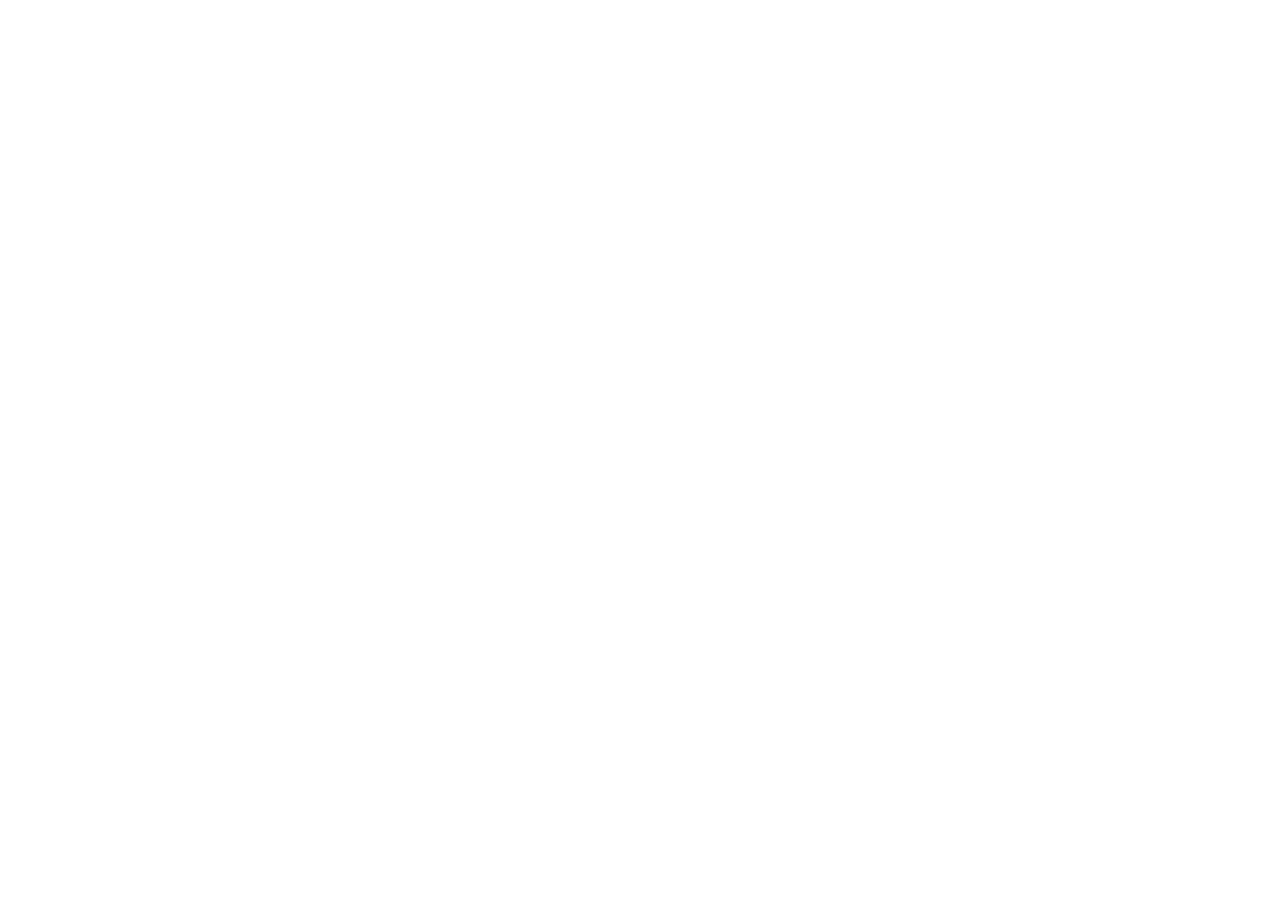
==== contato.html @ a13333c2 "Colocando links" ====
<!DOCTYPE html>
<html lang="pt-br">
<head>
    <meta charset="UTF-8">
    <meta name="viewport" content="width=device-width, initial-scale=1.0">
    <title>Contato</title>
</head>
<body>
    
</body>
</html>
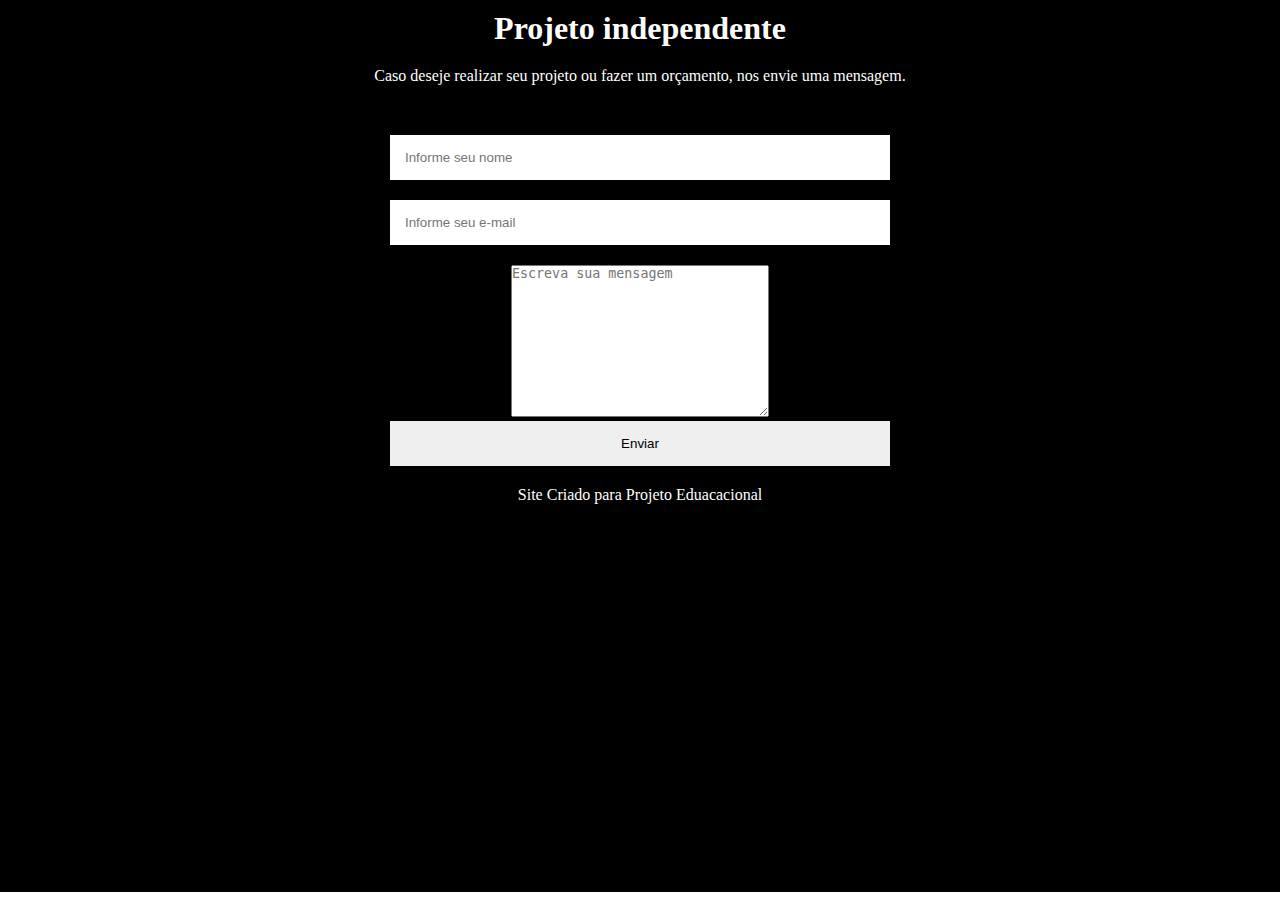
==== commit de5d29ea: "Atualizando o projeto" ====
--- a/contato.html
+++ b/contato.html
@@ -4,8 +4,31 @@
     <meta charset="UTF-8">
     <meta name="viewport" content="width=device-width, initial-scale=1.0">
     <title>Contato</title>
+    <link rel="stylesheet" href="/css/contato.css">
 </head>
 <body>
     
+    <section>
+
+        <h1>Projeto independente</h1>
+        <p>Caso deseje realizar seu projeto ou fazer um orçamento, nos envie uma mensagem.</p>
+        
+    
+        <form>
+            <input type="text" name="nome" placeholder="Informe seu nome">
+    
+            <input type="email" name="email" placeholder="Informe seu e-mail">
+    
+            <textarea name="mensagem" cols="30" rows="10" placeholder="Escreva sua mensagem"></textarea>
+    
+            <input type="submit" value="Enviar" class="btn">
+    
+        </form>
+    
+        <p>
+            Site Criado para <span class="desenvolvido">Projeto Eduacacional</span>
+        </p>
+    </section>
+    
 </body>
 </html>--- a/css/contato.css
+++ b/css/contato.css
@@ -0,0 +1,33 @@
+* {
+    margin: 0;
+    padding: 0;
+}
+
+section {
+
+    height: 96.9vh;
+    background-color: #000000;
+    text-align: center;
+    color: #fff;
+    padding: 10px 0;
+}
+
+section p {
+    margin-top: 20px;
+    margin-bottom: 50px;
+}
+
+section form {
+    width: 500px;
+    margin-right: auto;
+    margin-left: auto;
+}
+
+section input, footer textarea {
+    margin-bottom: 20px;
+    width: 100%;
+    display: block;
+    padding: 15px;
+    box-sizing: border-box;
+    border: none;
+}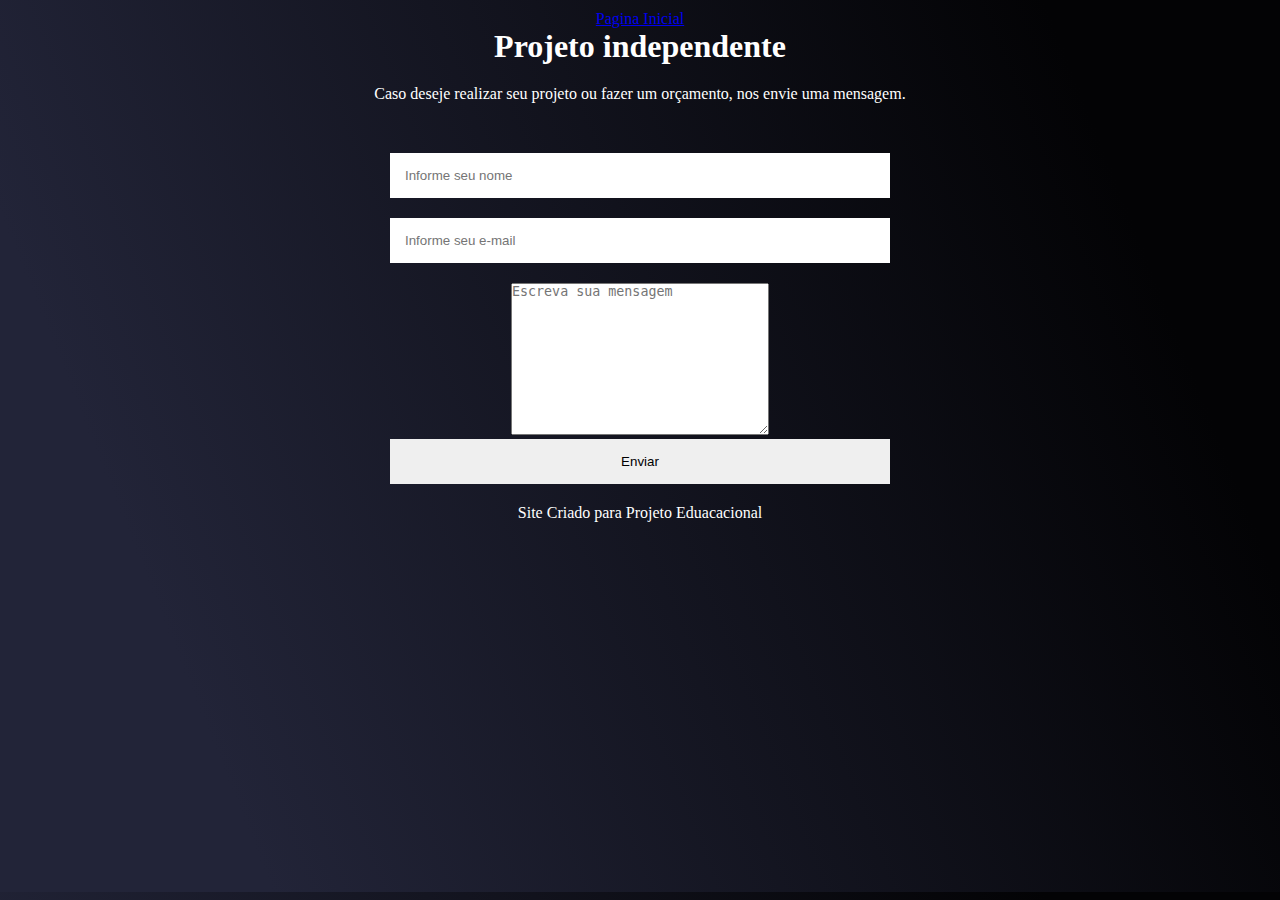
==== commit c30d1173: "Atualização do projeto" ====
--- a/contato.html
+++ b/contato.html
@@ -7,8 +7,14 @@
     <link rel="stylesheet" href="/css/contato.css">
 </head>
 <body>
-    
+
     <section>
+        <header class="cabecalho">
+            <nav class="cabecalho-menu">
+                <a href="/index.html">Pagina Inicial</a>
+            </nav>
+        </header>
+
 
         <h1>Projeto independente</h1>
         <p>Caso deseje realizar seu projeto ou fazer um orçamento, nos envie uma mensagem.</p>
--- a/css/contato.css
+++ b/css/contato.css
@@ -3,10 +3,14 @@
     padding: 0;
 }
 
+body {
+    font-size: 100%;
+    background: linear-gradient(68.15deg, #222438 16.62%, #030305 85.61%)
+}
+
 section {
 
     height: 96.9vh;
-    background-color: #000000;
     text-align: center;
     color: #fff;
     padding: 10px 0;
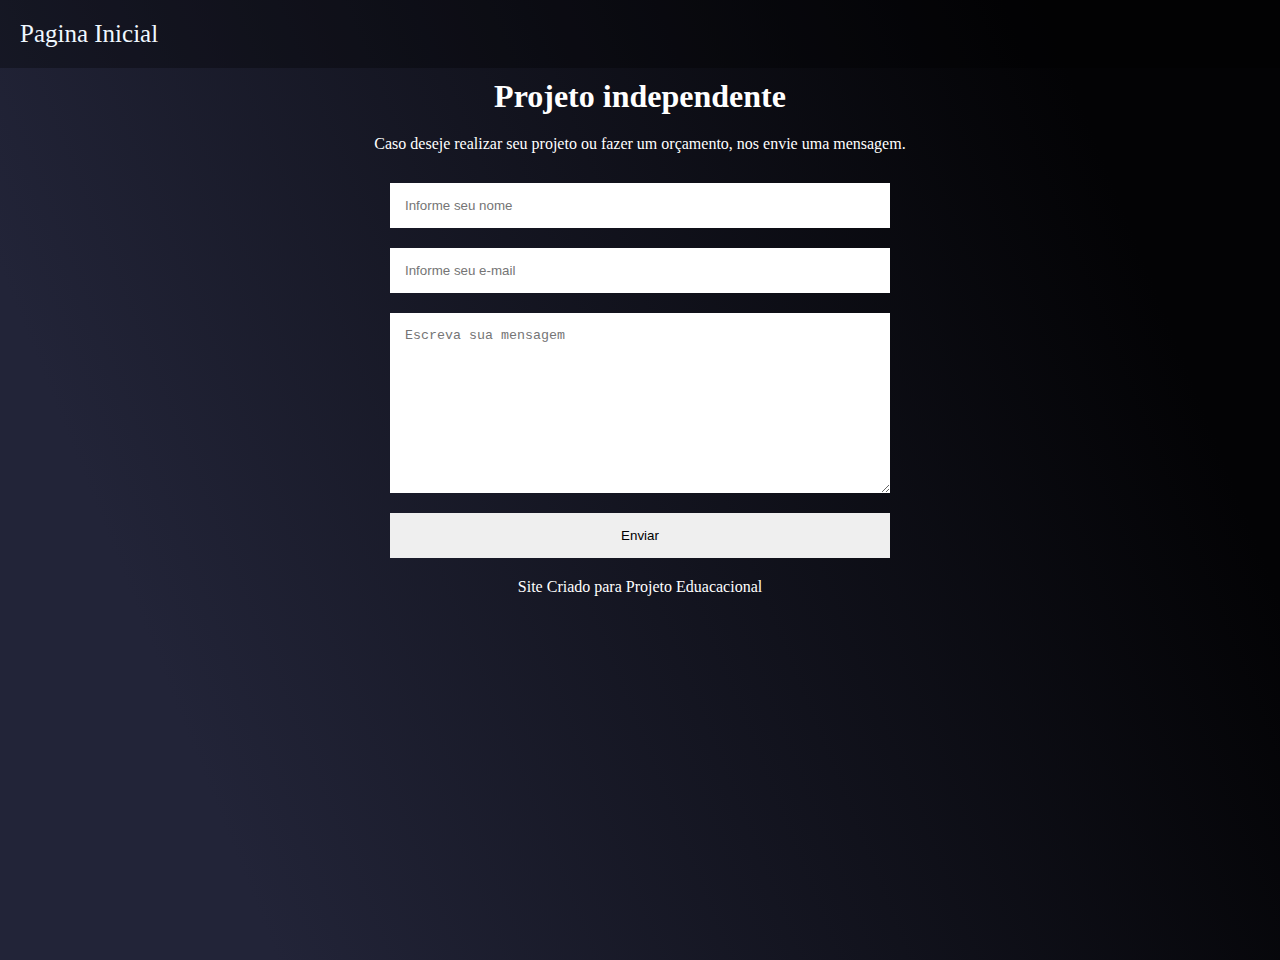
==== commit 66f403ca: "Atualização" ====
--- a/contato.html
+++ b/contato.html
@@ -7,13 +7,14 @@
     <link rel="stylesheet" href="/css/contato.css">
 </head>
 <body>
+    
+    <header class="cabecalho">
+        <nav class="cabecalho-menu">
+            <a class="cabecalho-menu-item" href="/index.html">Pagina Inicial</a>
+        </nav>
+    </header>
 
     <section>
-        <header class="cabecalho">
-            <nav class="cabecalho-menu">
-                <a href="/index.html">Pagina Inicial</a>
-            </nav>
-        </header>
 
 
         <h1>Projeto independente</h1>
--- a/css/contato.css
+++ b/css/contato.css
@@ -6,6 +6,33 @@
 body {
     font-size: 100%;
     background: linear-gradient(68.15deg, #222438 16.62%, #030305 85.61%)
+}
+
+a {
+    text-decoration: none
+}
+
+a:hover {
+    color: #c94304;
+}
+
+header {
+    background: rgba(0, 0, 0, 0.3);
+    padding-inline: 16px;
+    padding-bottom: 70px;
+}
+
+.cabecalho {
+    padding: 20px;
+    display: flex;
+    flex-direction: row;
+    align-items: center;
+    justify-content: flex-start;
+}
+
+.cabecalho-menu-item {
+    color: aliceblue;
+    font-size: 25px;
 }
 
 section {
@@ -18,7 +45,7 @@
 
 section p {
     margin-top: 20px;
-    margin-bottom: 50px;
+    margin-bottom: 30px;
 }
 
 section form {
@@ -27,7 +54,7 @@
     margin-left: auto;
 }
 
-section input, footer textarea {
+section input, form textarea {
     margin-bottom: 20px;
     width: 100%;
     display: block;
